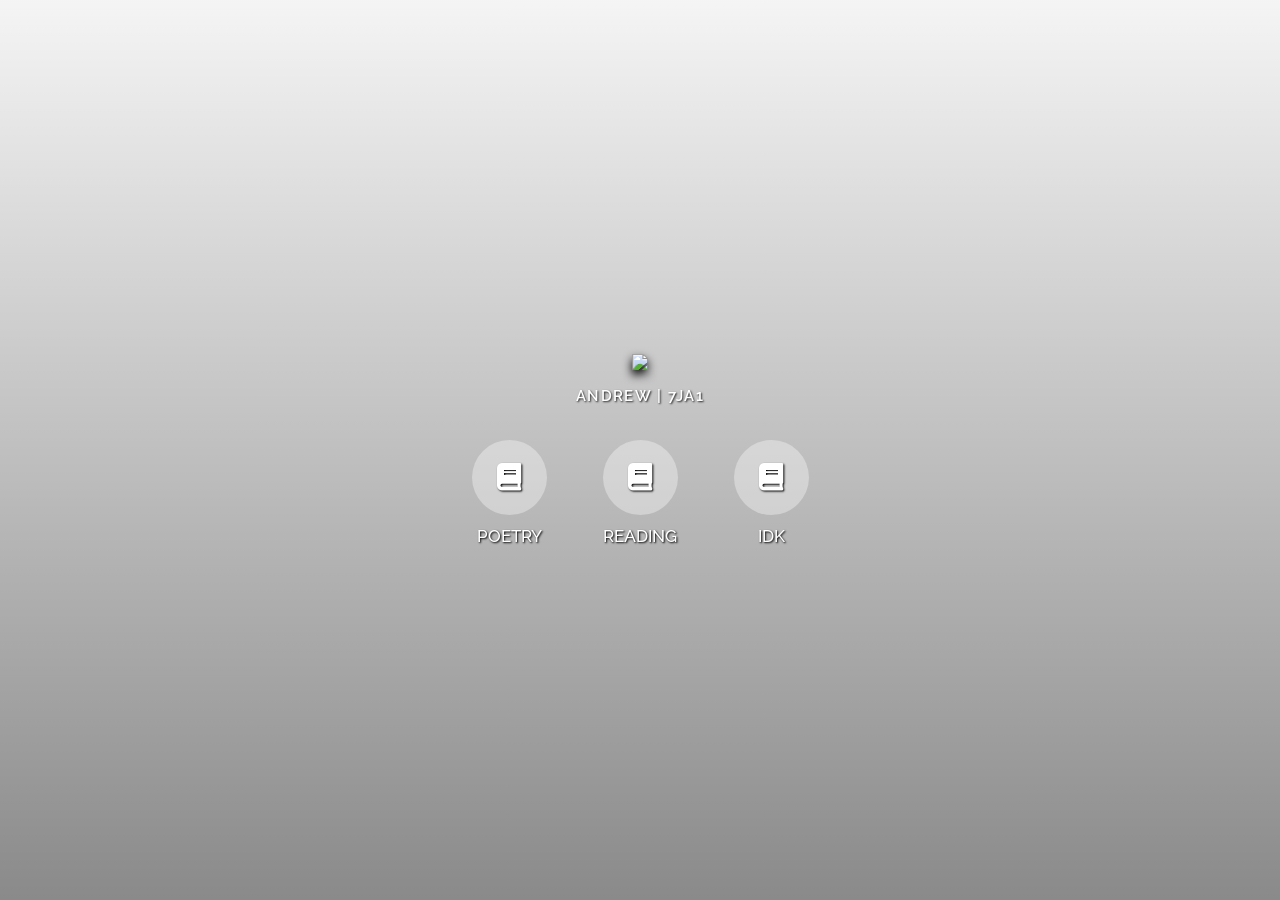
==== index.htm @ 5cd5d5d3 "Update index.htm" ====
<!DOCTYPE html>
<html>

<head>
    <meta http-equiv="Content-Type" content="text/html; charset=UTF-8">
    <meta name="viewport" content="width=device-width, initial-scale=1.0">
    <meta http-equiv="X-UA-Compatible" content="ie=edge">
    <meta name="author" content="aNdReW">
    
    <title>English Stuff</title>

    <link rel="stylesheet" href="./assets/style.css">
    <link rel="stylesheet" href="https://use.fontawesome.com/releases/v5.4.2/css/all.css">
</head>

<body data-gr-c-s-loaded="true">

    <div class="wrapper" id="wrapper">

        <div class="background" id="background" style="margin-left: -6.58px; margin-top: 2.62px;"></div>
        <div class="particles" id="particles"><canvas class="particles-js-canvas-el" style="width: 100%; height: 100%;" width="1280" height="573"></canvas></div>

        <div class="logo">
            <img src="//s.imgur.com/min/embed.js">
        </div>

        <div class="name" id="name">
            Andrew<span id="name"> | </span><span id="server-ip">7JA1</span>
        </div>

        <div class="buttons">
            <a class="button" href="#">
                <span class="icon">
                    <i class="fas fa-book"></i>
                </span>
                <span class="text">
                    Poetry
                </span>
            </a>
            <a class="button" href="#">
                <span class="icon">
                    <i class="fas fa-book"></i> 
                </span>
                <span class="text">
                    Reading
                </span>
            </a>
            <a class="button" href="#">
                <span class="icon">
                    <i class="fas fa-book"></i>
                </span>
                <span class="text">
                    idk
                </span>
            </a>
        </div>
    </div>

    <script src="./assets/particles.min.js"></script>
    <script src="./assets/script.js"></script>

</body>

</html>
---- assets/style.css ----
@import url('https://fonts.googleapis.com/css?family=Raleway:400,500,600,700&display=swap');
@keyframes logo {
    0% {
        transform: translateY(0);
    }
    100% {
        transform: translateY(25px);
    }
}

:root {
    font-size: 14px;
}

*,
*:before,
*:after {
    box-sizing: border-box;
}

body {
    font-family: 'Raleway', sans-serif;
    font-size: 1rem;
    margin: 0;
    padding: 0;
}

.wrapper {
    position: relative;
    display: flex;
    align-items: center;
    justify-content: center;
    flex-direction: column;
    min-height: 100vh;
    overflow: hidden;
}

.background {
    position: absolute;
    background: linear-gradient(to bottom, rgba(0, 0, 0, 0), rgba(0, 0, 0, 0.5)), url('https://images.unsplash.com/photo-1457369804613-52c61a468e7d?ixlib=rb-1.2.1&ixid=MnwxMjA3fDB8MHxzZWFyY2h8MXx8YWVzdGhldGljJTIwYm9va3N8ZW58MHx8MHx8&w=1000&q=80') no-repeat center center / cover;
    width: 120%;
    height: 120%;
    z-index: -1;
}

.particles {
    position: absolute;
    top: 0;
    bottom: 0;
    left: 0;
    right: 0;
    height: 100%;
    width: 100%;
    z-index: -1;
}

.logo {
    animation: logo 4s ease-in-out infinite alternate;
    margin-bottom: 1rem;
}

.logo img {
    width: 250px;
    filter: drop-shadow(0 5px 5px rgba(0, 0, 0, 1));
}

@media (max-width: 450px) {
    .logo img {
        height: auto;
        max-width: 100%;
    }
}

.name {
    padding: 0 1rem;
    margin-bottom: 2.5rem;
    color: #fff;
    font-size: 1.1rem;
    font-weight: 600;
    letter-spacing: 0.1rem;
    text-align: center;
    text-transform: uppercase;
    text-shadow: 1px 1px 2px rgba(0, 0, 0, 0.8);
}

.name i {
    margin: 0 0.15rem;
}

.buttons {
    display: flex;
    align-items: center;
}

@media (max-width: 380px) {
    .buttons {
        flex-direction: column;
    }
}

.button {
    display: flex;
    align-items: center;
    justify-content: center;
    flex-direction: column;
    text-decoration: none;
    margin: 0 2rem;
    transition: opacity 0.2s ease;
}

@media (max-width: 380px) {
    .button {
        margin: 1rem 1rem;
    }
}

.button:hover {
    opacity: 0.65;
}

.button .icon {
    display: flex;
    align-items: center;
    justify-content: center;
    background: rgba(255, 255, 255, 0.35);
    width: 75px;
    height: 75px;
    border-radius: 50%;
    color: #fff;
    font-size: 2rem;
    text-shadow: 1px 1px 2px rgba(0, 0, 0, 1);
}

.button .icon .fa-discord {
    transform: translateY(2px);
}

.button .text {
    margin-top: 0.85rem;
    color: #fff;
    font-size: 1.2rem;
    font-weight: 500;
    text-transform: uppercase;
    text-shadow: 1px 1px 2px rgba(0, 0, 0, 1);
}

::selection {
    background: rgba(0, 0, 0, 0.7);
}
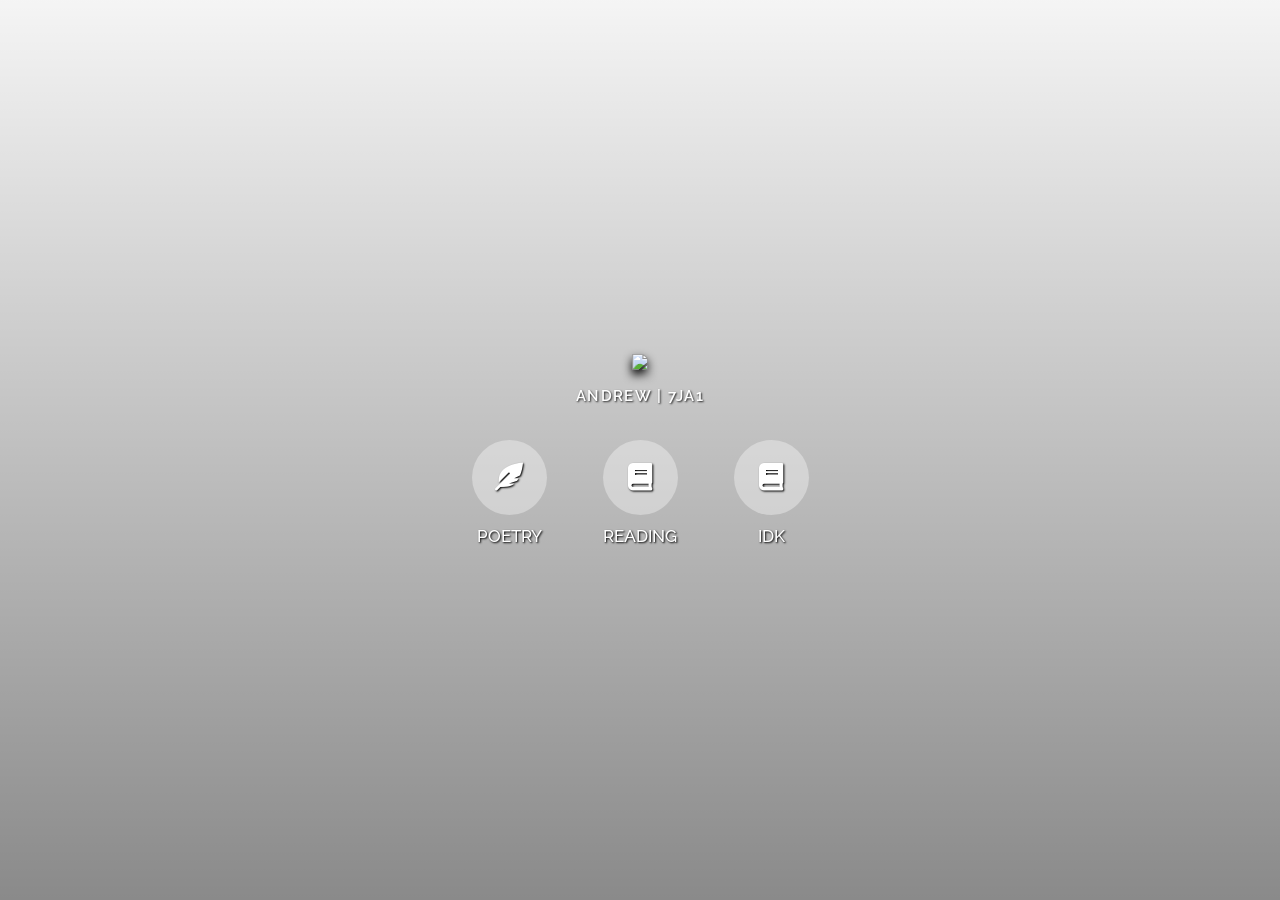
==== commit de7c5372: "Update index.htm" ====
--- a/index.htm
+++ b/index.htm
@@ -31,7 +31,7 @@
         <div class="buttons">
             <a class="button" href="#">
                 <span class="icon">
-                    <i class="fas fa-book"></i>
+                    <i class="fas fa-feather-alt"></i>
                 </span>
                 <span class="text">
                     Poetry
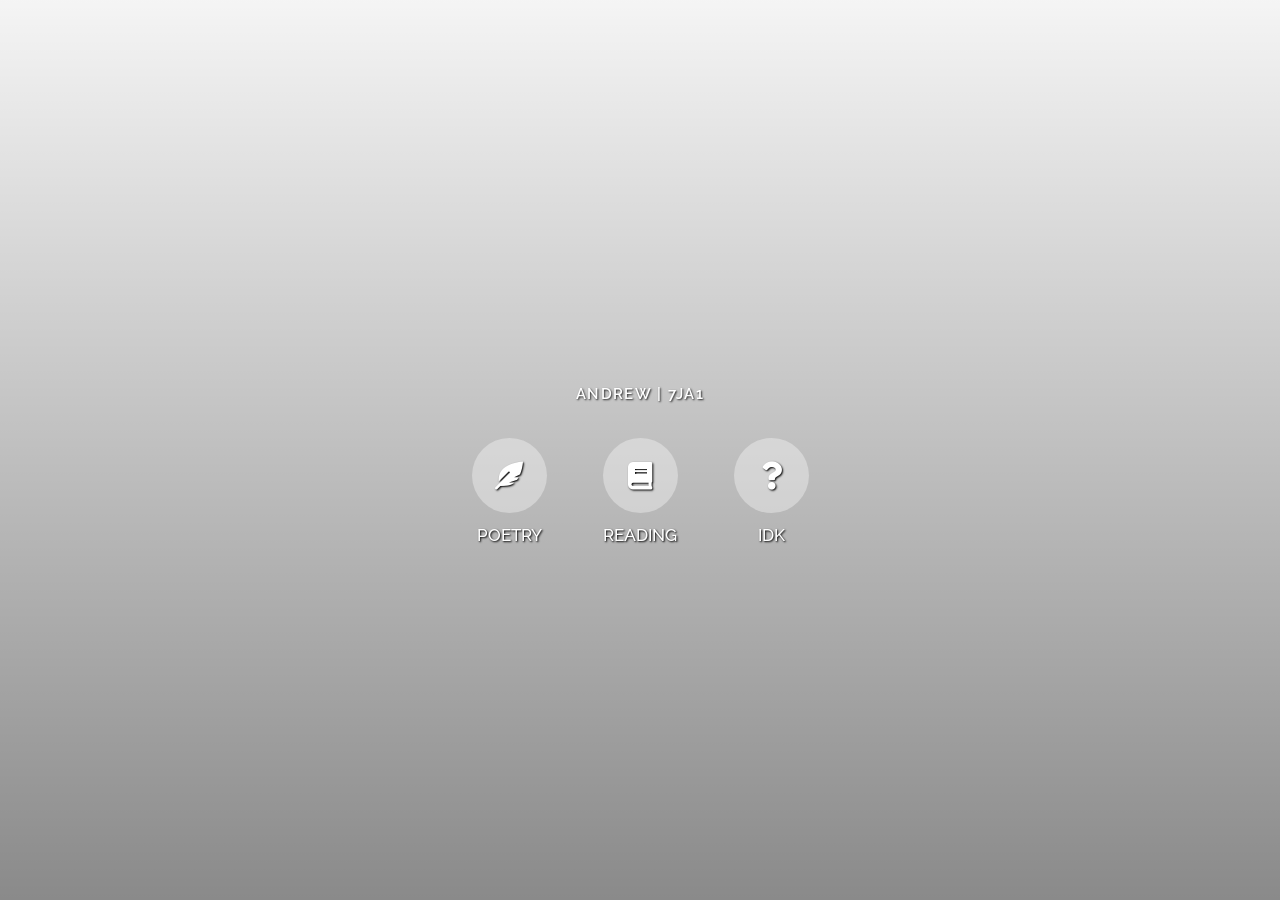
==== commit 974dde3f: "Update index.htm" ====
--- a/index.htm
+++ b/index.htm
@@ -21,7 +21,7 @@
         <div class="particles" id="particles"><canvas class="particles-js-canvas-el" style="width: 100%; height: 100%;" width="1280" height="573"></canvas></div>
 
         <div class="logo">
-            <img src="//s.imgur.com/min/embed.js">
+            <img href="assets/name.png">
         </div>
 
         <div class="name" id="name">
@@ -47,7 +47,7 @@
             </a>
             <a class="button" href="#">
                 <span class="icon">
-                    <i class="fas fa-book"></i>
+                    <i class="fas fa-question"></i>
                 </span>
                 <span class="text">
                     idk
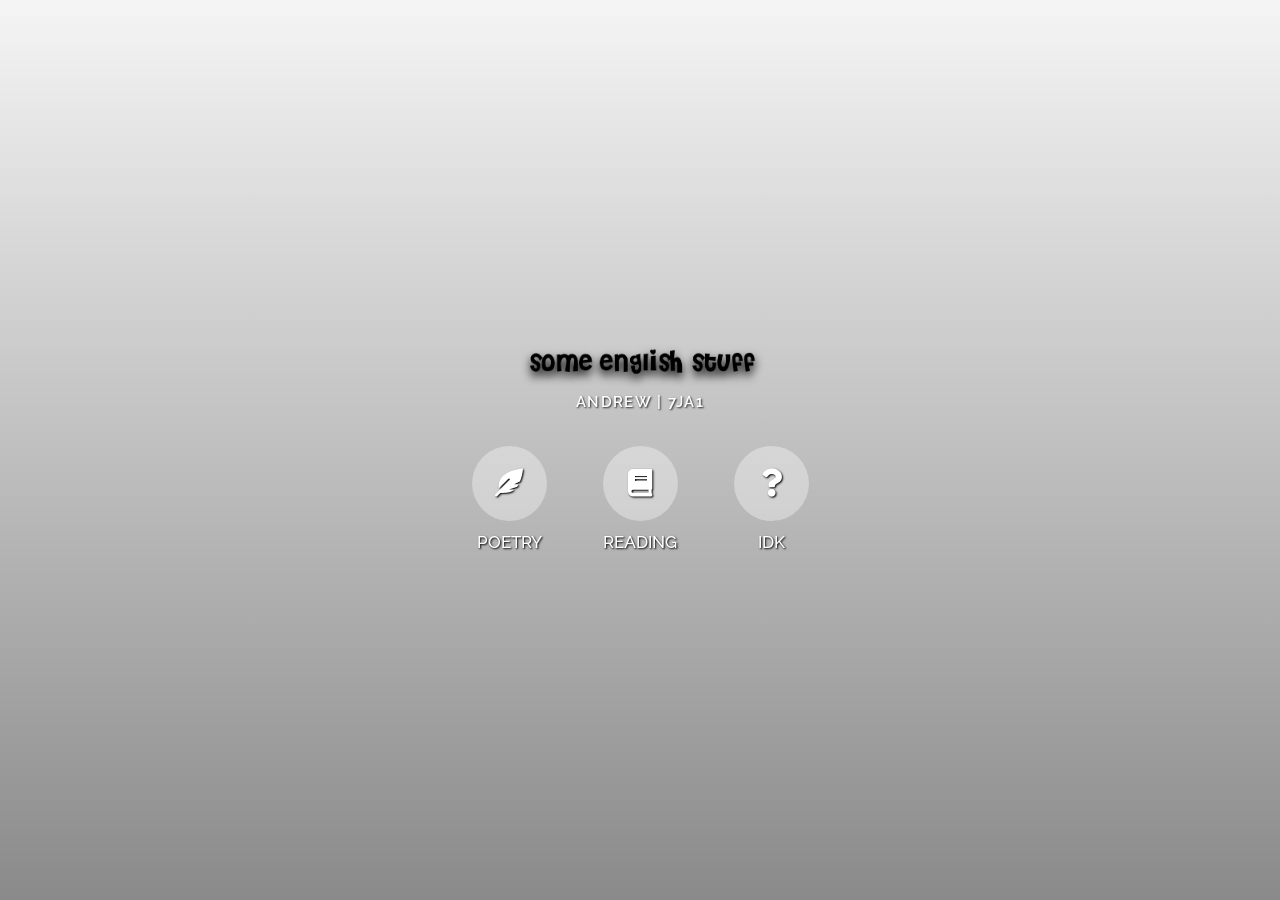
==== commit 1182ef46: "Update index.htm" ====
--- a/index.htm
+++ b/index.htm
@@ -21,7 +21,7 @@
         <div class="particles" id="particles"><canvas class="particles-js-canvas-el" style="width: 100%; height: 100%;" width="1280" height="573"></canvas></div>
 
         <div class="logo">
-            <img href="assets/name.png">
+            <img src="assets/name.png">
         </div>
 
         <div class="name" id="name">
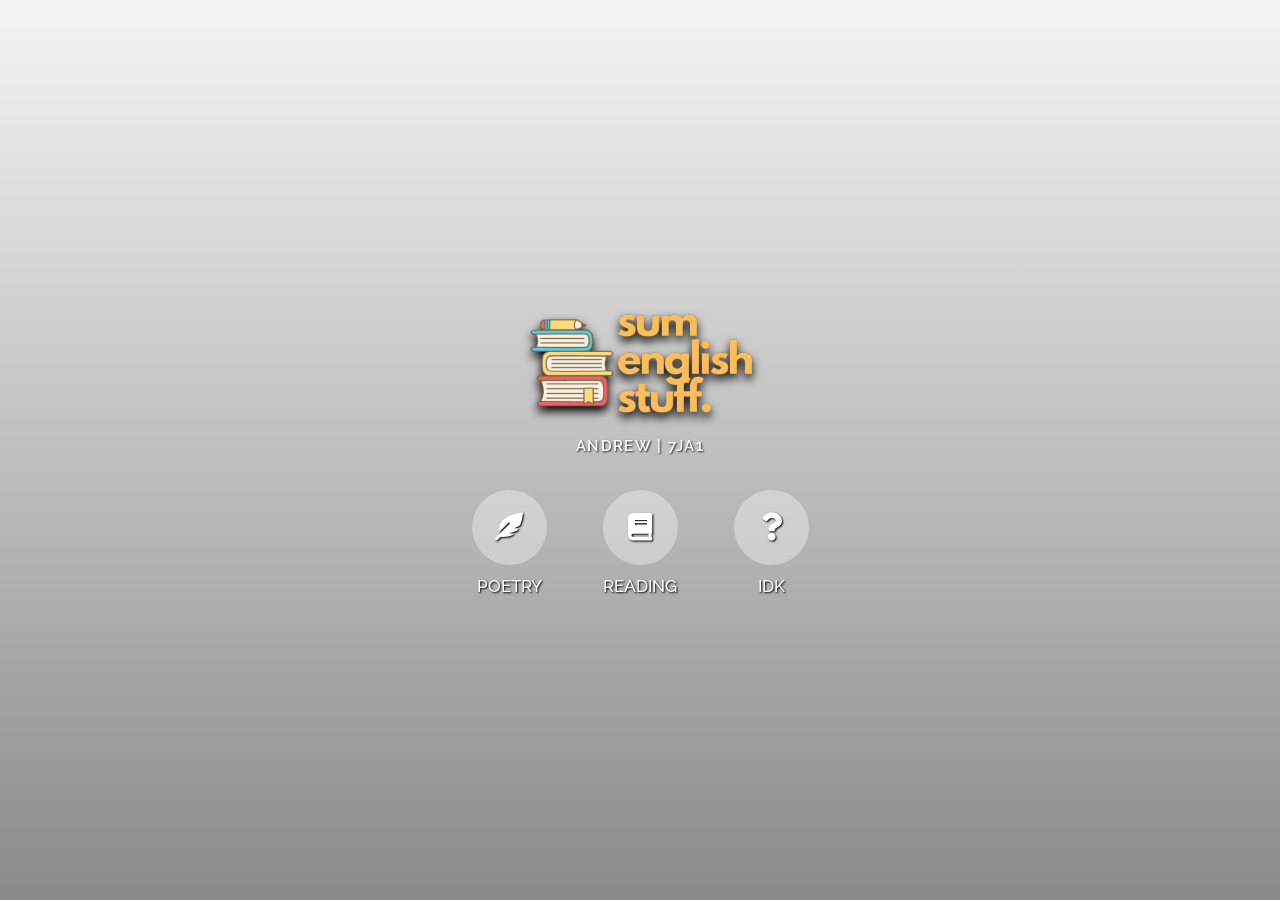
==== commit f6bfbecc: "Update index.htm" ====
--- a/index.htm
+++ b/index.htm
@@ -29,7 +29,7 @@
         </div>
 
         <div class="buttons">
-            <a class="button" href="#">
+            <a class="button" href="poem.htm">
                 <span class="icon">
                     <i class="fas fa-feather-alt"></i>
                 </span>
